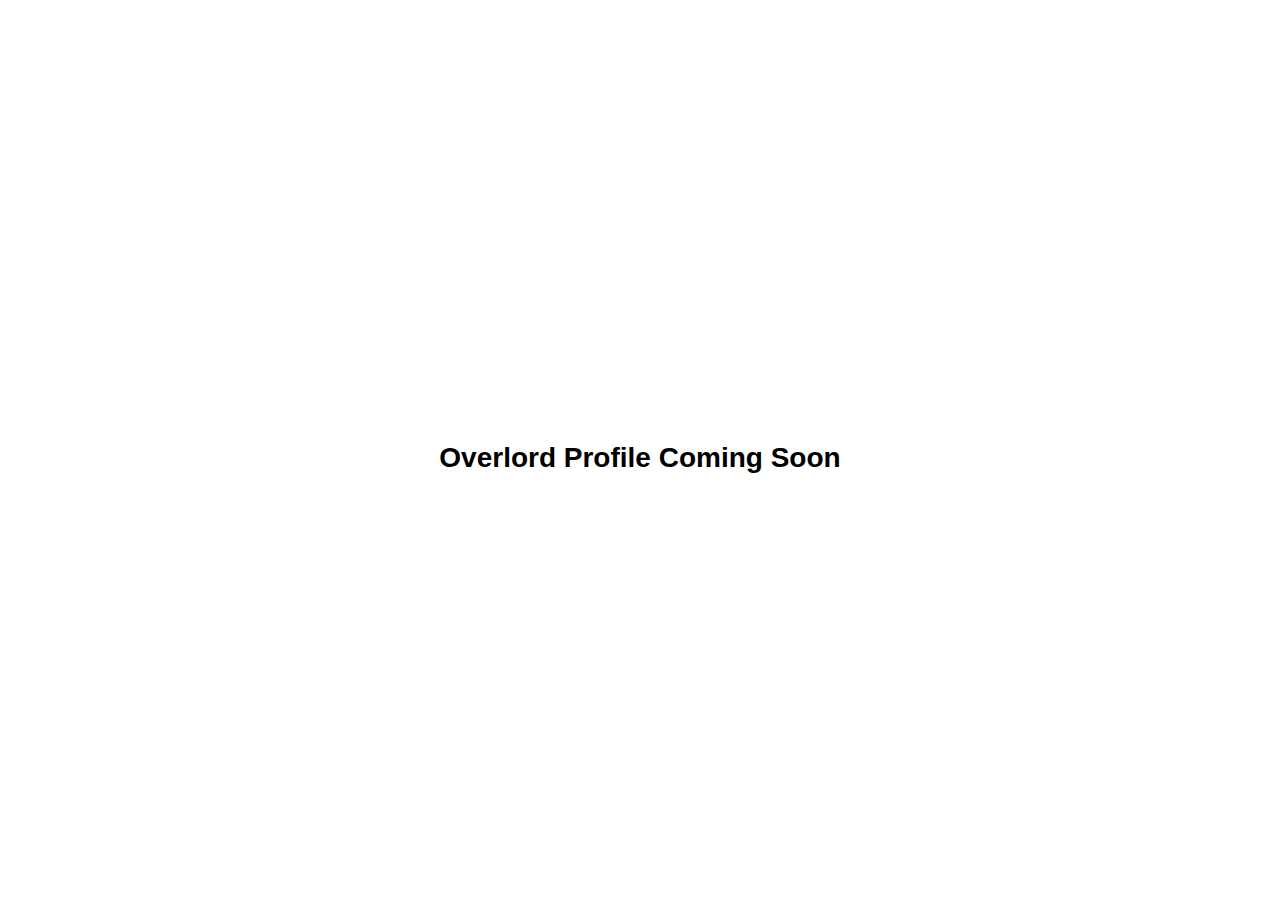
==== index.csr.html @ 118e0645 "Initial Commit - Coming soon" ====
<!doctype html>
<html lang="en" data-beasties-container="">
<head>
  <meta charset="utf-8">
  <title>Overlord</title>
  <base href="/">
  <meta name="viewport" content="width=device-width, initial-scale=1">
  <link rel="icon" type="image/x-icon" href="favicon.ico">
<link rel="stylesheet" href="styles-5INURTSO.css"></head>
<body ngcm="">
  <app-root></app-root>
<script src="polyfills-FFHMD2TL.js" type="module"></script><script src="main-PQYQEGDG.js" type="module"></script></body>
</html>
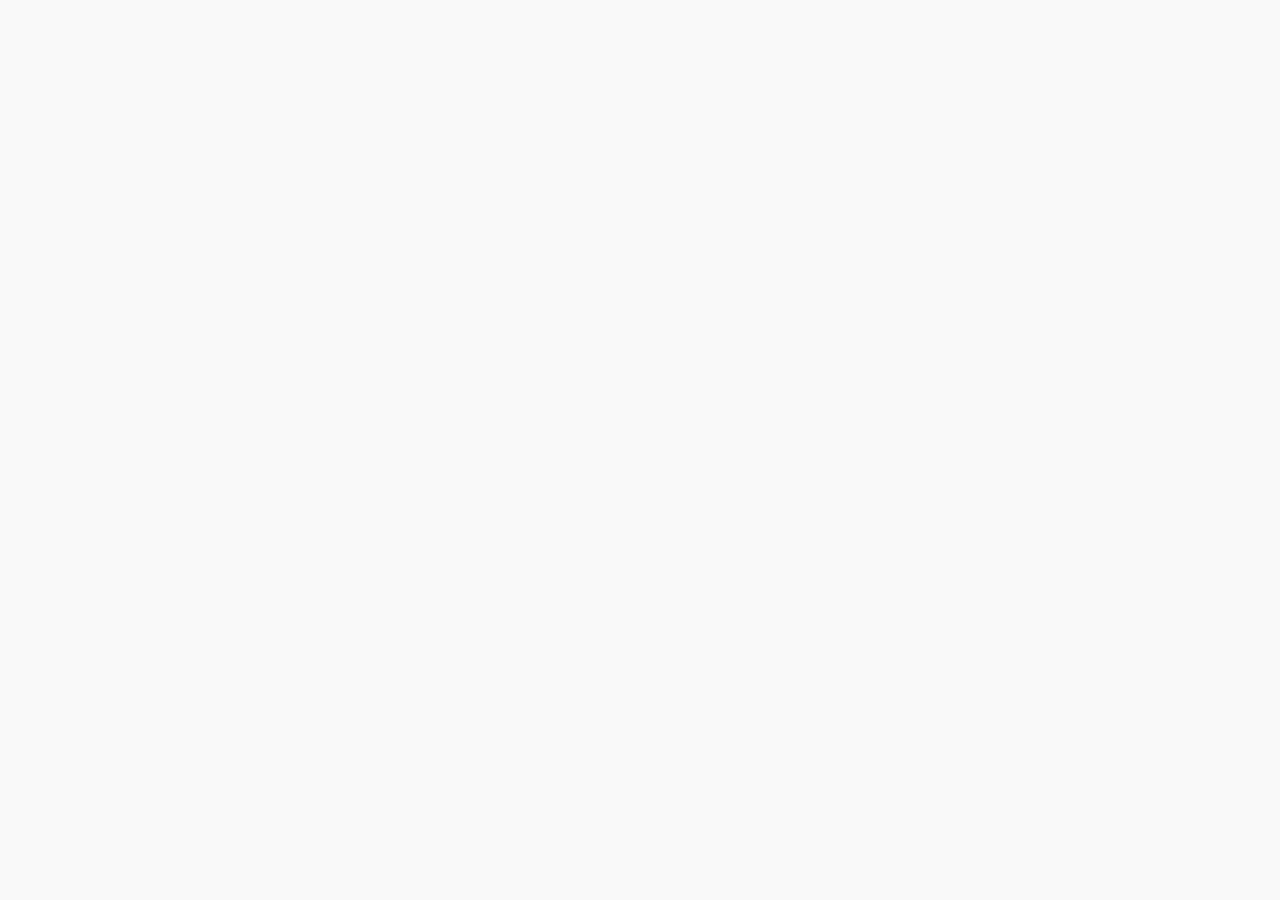
==== commit 2ca8952e: "First working version" ====
--- a/index.csr.html
+++ b/index.csr.html
@@ -3,11 +3,11 @@
 <head>
   <meta charset="utf-8">
   <title>Overlord</title>
-  <base href="/">
+  <base href="/Overlord/">
   <meta name="viewport" content="width=device-width, initial-scale=1">
   <link rel="icon" type="image/x-icon" href="favicon.ico">
-<link rel="stylesheet" href="styles-5INURTSO.css"></head>
+<style>:root{--background-color:#f8f9fa;--card-bg:#ffffff;--text-color:#212529;--text-color-light:#6c757d;--border-color:#dee2e6;--hover-bg:#e9ecef;--primary-color:#3498db;--primary-color-light:rgba(52, 152, 219, .1);--primary-color-dark:#2980b9;--secondary-color:#2c3e50}body{font-family:Inter,-apple-system,BlinkMacSystemFont,Segoe UI,Roboto,Helvetica,Arial,sans-serif;background-color:var(--background-color);color:var(--text-color);margin:0;padding:0;transition:background-color .3s ease,color .3s ease;line-height:1.5}</style><link rel="stylesheet" href="styles-H5GS2U3Y.css" media="print" onload="this.media='all'"><noscript><link rel="stylesheet" href="styles-H5GS2U3Y.css"></noscript></head>
 <body ngcm="">
   <app-root></app-root>
-<script src="polyfills-FFHMD2TL.js" type="module"></script><script src="main-PQYQEGDG.js" type="module"></script></body>
+<link rel="modulepreload" href="chunk-ANYO2XVE.js"><script src="polyfills-FFHMD2TL.js" type="module"></script><script src="main-IYPSPBUU.js" type="module"></script></body>
 </html>
--- a/styles-H5GS2U3Y.css
+++ b/styles-H5GS2U3Y.css
@@ -0,0 +1 @@
+:root{--background-color: #f8f9fa;--card-bg: #ffffff;--text-color: #212529;--text-color-light: #6c757d;--border-color: #dee2e6;--hover-bg: #e9ecef;--primary-color: #3498db;--primary-color-light: rgba(52, 152, 219, .1);--primary-color-dark: #2980b9;--secondary-color: #2c3e50}.dark-mode{--background-color: #121212;--card-bg: #1e1e1e;--text-color: #f8f9fa;--text-color-light: #adb5bd;--border-color: #343a40;--hover-bg: #2a2a2a;--secondary-color: #a9b9cc}.theme-blue{--primary-color: #3498db;--primary-color-light: rgba(52, 152, 219, .1);--primary-color-dark: #2980b9}.theme-green{--primary-color: #2ecc71;--primary-color-light: rgba(46, 204, 113, .1);--primary-color-dark: #27ae60}.theme-purple{--primary-color: #9b59b6;--primary-color-light: rgba(155, 89, 182, .1);--primary-color-dark: #8e44ad}.theme-orange{--primary-color: #e67e22;--primary-color-light: rgba(230, 126, 34, .1);--primary-color-dark: #d35400}body{font-family:Inter,-apple-system,BlinkMacSystemFont,Segoe UI,Roboto,Helvetica,Arial,sans-serif;background-color:var(--background-color);color:var(--text-color);margin:0;padding:0;transition:background-color .3s ease,color .3s ease;line-height:1.5}.container{width:100%;max-width:1200px;margin:0 auto;padding:0 1rem}h1,h2,h3,h4,h5,h6{margin-top:0;font-weight:600;color:var(--text-color)}a{color:var(--primary-color);text-decoration:none;transition:color .3s ease}a:hover{color:var(--primary-color-dark)}.text-center{text-align:center}.mb-1{margin-bottom:.5rem}.mb-2{margin-bottom:1rem}.mb-3{margin-bottom:1.5rem}.mb-4{margin-bottom:2rem}.mt-1{margin-top:.5rem}.mt-2{margin-top:1rem}.mt-3{margin-top:1.5rem}.mt-4{margin-top:2rem}
--- a/styles-H5GS2U3Y.css
+++ b/styles-H5GS2U3Y.css
@@ -0,0 +1 @@
+:root{--background-color: #f8f9fa;--card-bg: #ffffff;--text-color: #212529;--text-color-light: #6c757d;--border-color: #dee2e6;--hover-bg: #e9ecef;--primary-color: #3498db;--primary-color-light: rgba(52, 152, 219, .1);--primary-color-dark: #2980b9;--secondary-color: #2c3e50}.dark-mode{--background-color: #121212;--card-bg: #1e1e1e;--text-color: #f8f9fa;--text-color-light: #adb5bd;--border-color: #343a40;--hover-bg: #2a2a2a;--secondary-color: #a9b9cc}.theme-blue{--primary-color: #3498db;--primary-color-light: rgba(52, 152, 219, .1);--primary-color-dark: #2980b9}.theme-green{--primary-color: #2ecc71;--primary-color-light: rgba(46, 204, 113, .1);--primary-color-dark: #27ae60}.theme-purple{--primary-color: #9b59b6;--primary-color-light: rgba(155, 89, 182, .1);--primary-color-dark: #8e44ad}.theme-orange{--primary-color: #e67e22;--primary-color-light: rgba(230, 126, 34, .1);--primary-color-dark: #d35400}body{font-family:Inter,-apple-system,BlinkMacSystemFont,Segoe UI,Roboto,Helvetica,Arial,sans-serif;background-color:var(--background-color);color:var(--text-color);margin:0;padding:0;transition:background-color .3s ease,color .3s ease;line-height:1.5}.container{width:100%;max-width:1200px;margin:0 auto;padding:0 1rem}h1,h2,h3,h4,h5,h6{margin-top:0;font-weight:600;color:var(--text-color)}a{color:var(--primary-color);text-decoration:none;transition:color .3s ease}a:hover{color:var(--primary-color-dark)}.text-center{text-align:center}.mb-1{margin-bottom:.5rem}.mb-2{margin-bottom:1rem}.mb-3{margin-bottom:1.5rem}.mb-4{margin-bottom:2rem}.mt-1{margin-top:.5rem}.mt-2{margin-top:1rem}.mt-3{margin-top:1.5rem}.mt-4{margin-top:2rem}
